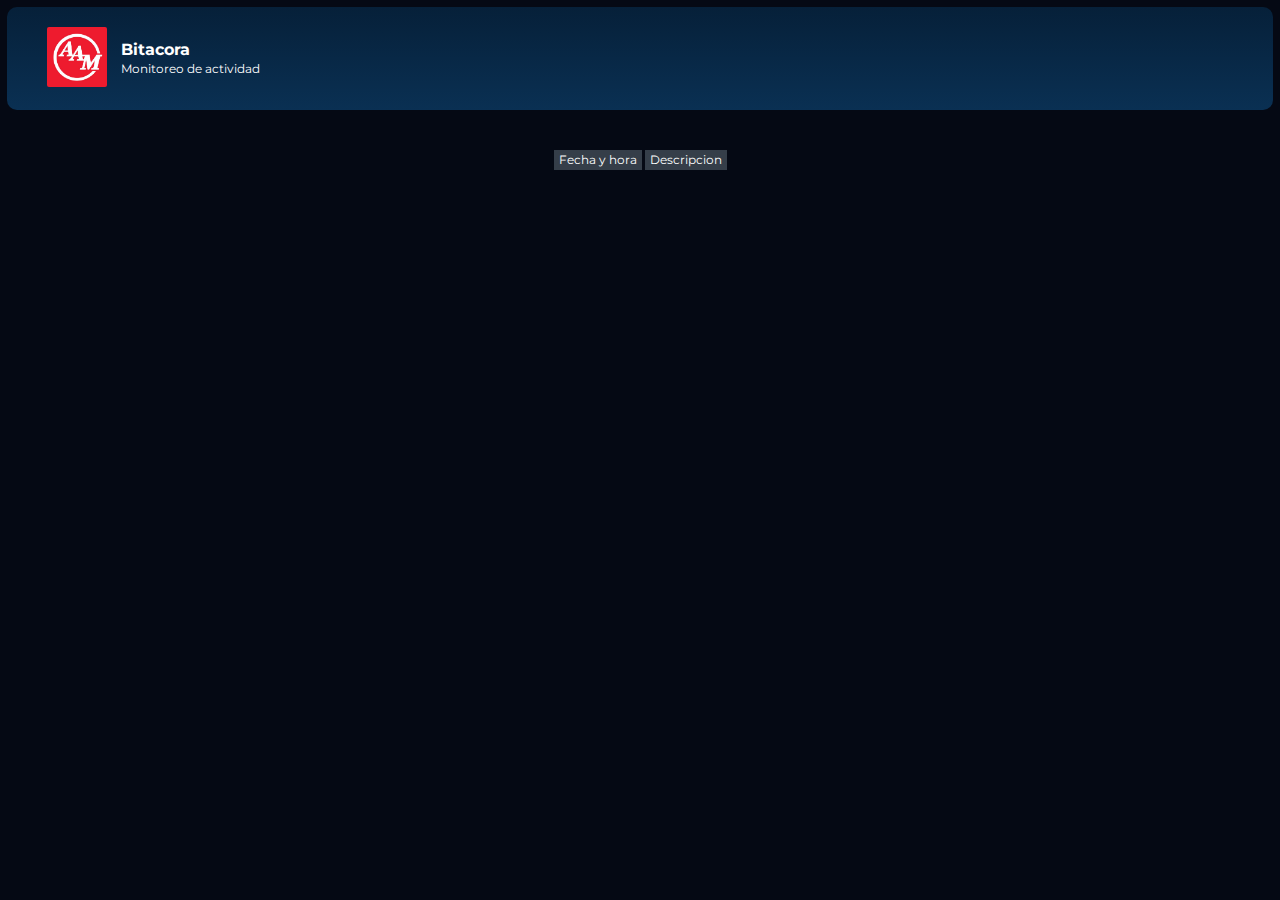
==== pages/activities.html @ b066aef9 "Add files via upload" ====
<!DOCTYPE html>
<html>
    <head>
        <title>Bitacora</title>
        <meta charset="UTF-8">
        <meta name="viewport" content="width=device-width, initial-scale=1.0">
        <meta name="author" content="Mario Juarez">
        <link rel="stylesheet" href="../css/resetcss.css">
        <link rel="stylesheet" href="../css/activities.css">
        <link rel="preconnect" href="https://fonts.googleapis.com">
        <link rel="preconnect" href="https://fonts.gstatic.com" crossorigin>
        <link href="https://fonts.googleapis.com/css2?family=Montserrat:ital,wght@0,100..900;1,100..900&display=swap" rel="stylesheet">
    </head>
    <body onload="load_activities()">
        <header> 
            <div>
                <div class="header-logo">
                    <img src="../images/Logo.jpg">
                </div>
                <div class="header-text">
                    <h1>Bitacora</h1>
                    <p>Monitoreo de actividad</p>
                </div>  
            </div>  
        </header>
        <div id="id-container-read" class="container-read"> 
            <table id="table1"> 
                <thead>
                    <tr class="header_row">
                        <th class="column-name">Fecha y hora</th>
                        <th class="column-name">Descripcion</th>
                    </tr>
                </thead>
                <tbody id="dataTable">
                    <tr>
                        <td class="row-base"></td>
                        <td class="row-base"></td>
                    </tr>
                </tbody>
            </table>
        </div>
        <script src="../src/activities.js"></script>
    </body>
</html>
---- css/resetcss.css ----
html, body, div, span, applet, object, iframe,
h1, h2, h3, h4, h5, h6, p, blockquote, pre,
a, abbr, acronym, address, big, cite, code,
del, dfn, em, img, ins, kbd, q, s, samp,
small, strike, strong, sub, sup, tt, var,
b, u, i, center,
dl, dt, dd, ol, ul, li,
fieldset, form, label, legend,
table, caption, tbody, tfoot, thead, tr, th, td,
article, aside, canvas, details, embed, 
figure, figcaption, footer, header, hgroup, 
menu, nav, output, ruby, section, summary,
time, mark, audio, video {
	margin: 0;
	padding: 0;
	border: 0;
	font-size: 100%;
	font: inherit;
	vertical-align: baseline;
}

article, aside, details, figcaption, figure, 
footer, header, hgroup, menu, nav, section {
	display: block;
}
body {
	line-height: 1;
}
ol, ul {
	list-style: none;
}
blockquote, q {
	quotes: none;
}
blockquote:before, blockquote:after,
q:before, q:after {
	content: '';
	content: none;
}
table {
	border-collapse: collapse;
	border-spacing: 0;
}
---- css/activities.css ----
header {
    background: linear-gradient(rgb(6, 32, 57), rgb(10, 48, 83));
    margin: 7px;
    border-radius: 10px;
    width: auto;
    padding: 20px;
    display: flex;
    align-items: center;
    justify-content: space-between;
}

h1{
    font-weight: bold;
    margin-bottom: 5px;
}

body {
    background-color: rgb(5, 9, 20);
    color:white;
    font-family: "Montserrat", sans-serif;
    display: flex;
    flex-direction: column;
    min-height: 100vh;
}

.header-logo img {
    border-radius: 2px;
    height: 60px;
    margin-right: 10px;
}

.header-logo {
    display: inline-block;
    vertical-align: middle;
    margin-left: 20px;
}

.header-text {
    display: inline-block;
    vertical-align: middle;
    text-align: left;
    p {
        margin-top: 3px;
        font-size: 12px;
    };
}

.container-read {
    display: flex;
    justify-content: center;
    margin-top: 30px;
    margin-left: 30px;
    margin-right: 30px;
}

.header_row {
    background-color: rgb(53, 62, 73);
}

.column-name {
    padding: 4px 5px;
    border: solid 3px  rgb(5, 9, 20) ;
    font-size: 12px;
}

.row-base {
    display: none;
}

tbody td {
    padding: 6px 3px;
    background-color: rgb(199, 199, 209);
    border: solid 3px  rgb(5, 9, 20) ;
    font-size: 10.5px;
    color:black;
}
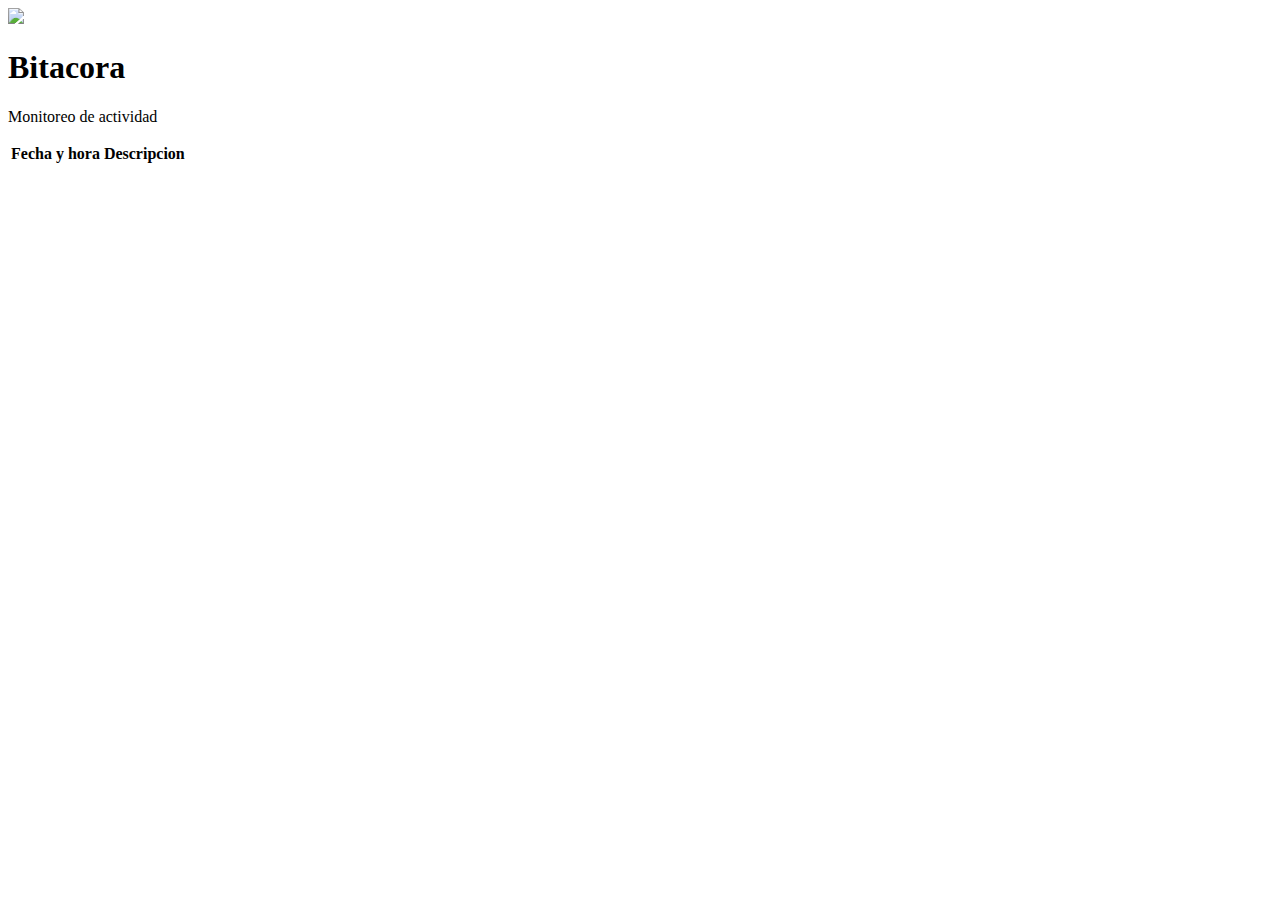
==== commit 8a24b643: "Update activities.html" ====
--- a/pages/activities.html
+++ b/pages/activities.html
@@ -5,8 +5,8 @@
         <meta charset="UTF-8">
         <meta name="viewport" content="width=device-width, initial-scale=1.0">
         <meta name="author" content="Mario Juarez">
-        <link rel="stylesheet" href="../css/resetcss.css">
-        <link rel="stylesheet" href="../css/activities.css">
+        <link rel="stylesheet" href="css/resetcss.css">
+        <link rel="stylesheet" href="css/activities.css">
         <link rel="preconnect" href="https://fonts.googleapis.com">
         <link rel="preconnect" href="https://fonts.gstatic.com" crossorigin>
         <link href="https://fonts.googleapis.com/css2?family=Montserrat:ital,wght@0,100..900;1,100..900&display=swap" rel="stylesheet">
@@ -15,7 +15,7 @@
         <header> 
             <div>
                 <div class="header-logo">
-                    <img src="../images/Logo.jpg">
+                    <img src="images/Logo.jpg">
                 </div>
                 <div class="header-text">
                     <h1>Bitacora</h1>
@@ -39,6 +39,6 @@
                 </tbody>
             </table>
         </div>
-        <script src="../src/activities.js"></script>
+        <script src="src/activities.js"></script>
     </body>
-</html>+</html>
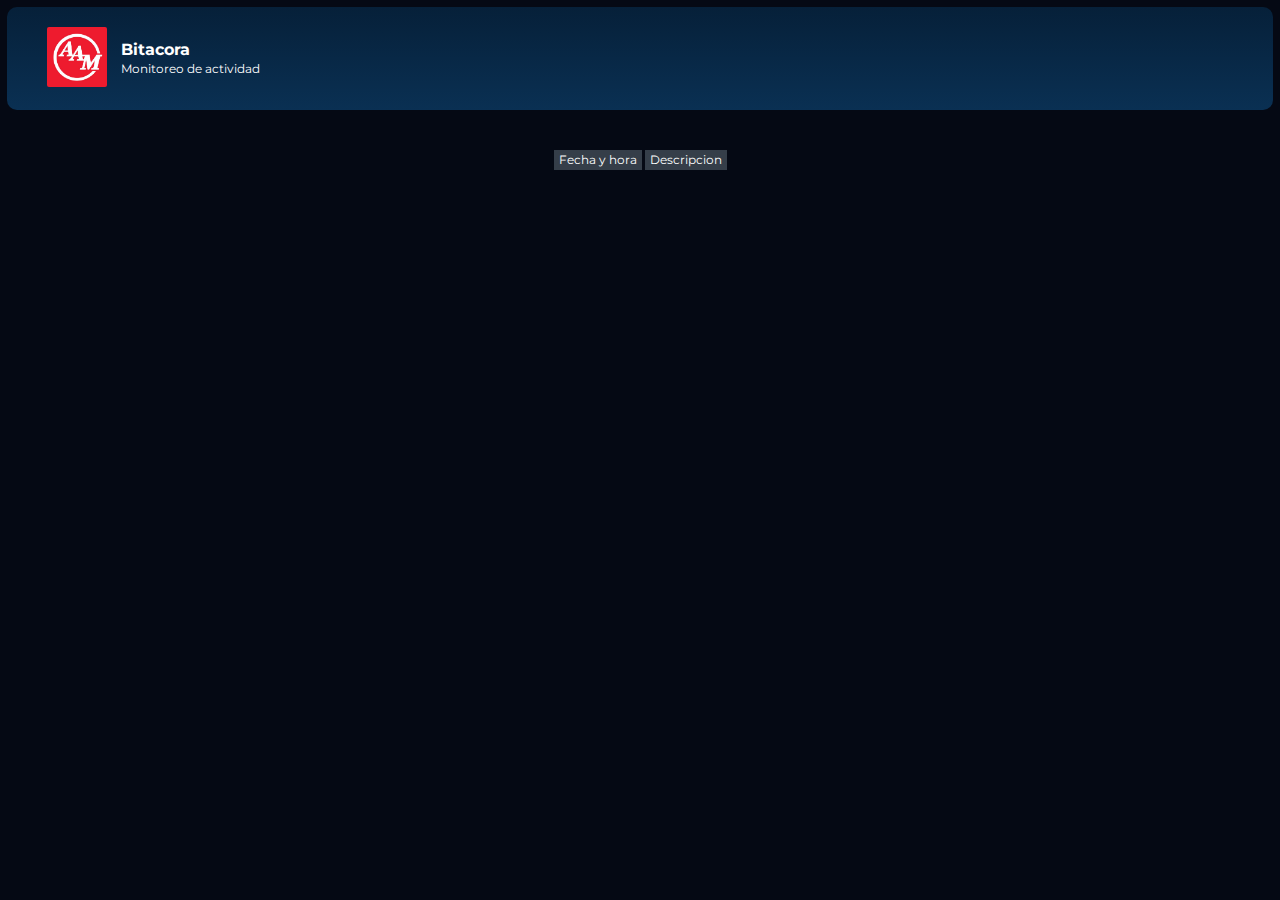
==== commit d425b231: "Update activities.html" ====
--- a/pages/activities.html
+++ b/pages/activities.html
@@ -5,8 +5,8 @@
         <meta charset="UTF-8">
         <meta name="viewport" content="width=device-width, initial-scale=1.0">
         <meta name="author" content="Mario Juarez">
-        <link rel="stylesheet" href="css/resetcss.css">
-        <link rel="stylesheet" href="css/activities.css">
+        <link rel="stylesheet" href="../css/resetcss.css">
+        <link rel="stylesheet" href="../css/activities.css">
         <link rel="preconnect" href="https://fonts.googleapis.com">
         <link rel="preconnect" href="https://fonts.gstatic.com" crossorigin>
         <link href="https://fonts.googleapis.com/css2?family=Montserrat:ital,wght@0,100..900;1,100..900&display=swap" rel="stylesheet">
@@ -15,7 +15,7 @@
         <header> 
             <div>
                 <div class="header-logo">
-                    <img src="images/Logo.jpg">
+                    <img src="../images/Logo.jpg">
                 </div>
                 <div class="header-text">
                     <h1>Bitacora</h1>
@@ -39,6 +39,6 @@
                 </tbody>
             </table>
         </div>
-        <script src="src/activities.js"></script>
+        <script src="../src/activities.js"></script>
     </body>
 </html>
--- a/css/resetcss.css
+++ b/css/resetcss.css
@@ -0,0 +1,43 @@
+html, body, div, span, applet, object, iframe,
+h1, h2, h3, h4, h5, h6, p, blockquote, pre,
+a, abbr, acronym, address, big, cite, code,
+del, dfn, em, img, ins, kbd, q, s, samp,
+small, strike, strong, sub, sup, tt, var,
+b, u, i, center,
+dl, dt, dd, ol, ul, li,
+fieldset, form, label, legend,
+table, caption, tbody, tfoot, thead, tr, th, td,
+article, aside, canvas, details, embed, 
+figure, figcaption, footer, header, hgroup, 
+menu, nav, output, ruby, section, summary,
+time, mark, audio, video {
+	margin: 0;
+	padding: 0;
+	border: 0;
+	font-size: 100%;
+	font: inherit;
+	vertical-align: baseline;
+}
+
+article, aside, details, figcaption, figure, 
+footer, header, hgroup, menu, nav, section {
+	display: block;
+}
+body {
+	line-height: 1;
+}
+ol, ul {
+	list-style: none;
+}
+blockquote, q {
+	quotes: none;
+}
+blockquote:before, blockquote:after,
+q:before, q:after {
+	content: '';
+	content: none;
+}
+table {
+	border-collapse: collapse;
+	border-spacing: 0;
+}--- a/css/activities.css
+++ b/css/activities.css
@@ -0,0 +1,76 @@
+header {
+    background: linear-gradient(rgb(6, 32, 57), rgb(10, 48, 83));
+    margin: 7px;
+    border-radius: 10px;
+    width: auto;
+    padding: 20px;
+    display: flex;
+    align-items: center;
+    justify-content: space-between;
+}
+
+h1{
+    font-weight: bold;
+    margin-bottom: 5px;
+}
+
+body {
+    background-color: rgb(5, 9, 20);
+    color:white;
+    font-family: "Montserrat", sans-serif;
+    display: flex;
+    flex-direction: column;
+    min-height: 100vh;
+}
+
+.header-logo img {
+    border-radius: 2px;
+    height: 60px;
+    margin-right: 10px;
+}
+
+.header-logo {
+    display: inline-block;
+    vertical-align: middle;
+    margin-left: 20px;
+}
+
+.header-text {
+    display: inline-block;
+    vertical-align: middle;
+    text-align: left;
+    p {
+        margin-top: 3px;
+        font-size: 12px;
+    };
+}
+
+.container-read {
+    display: flex;
+    justify-content: center;
+    margin-top: 30px;
+    margin-left: 30px;
+    margin-right: 30px;
+}
+
+.header_row {
+    background-color: rgb(53, 62, 73);
+}
+
+.column-name {
+    padding: 4px 5px;
+    border: solid 3px  rgb(5, 9, 20) ;
+    font-size: 12px;
+}
+
+.row-base {
+    display: none;
+}
+
+tbody td {
+    padding: 6px 3px;
+    background-color: rgb(199, 199, 209);
+    border: solid 3px  rgb(5, 9, 20) ;
+    font-size: 10.5px;
+    color:black;
+}
